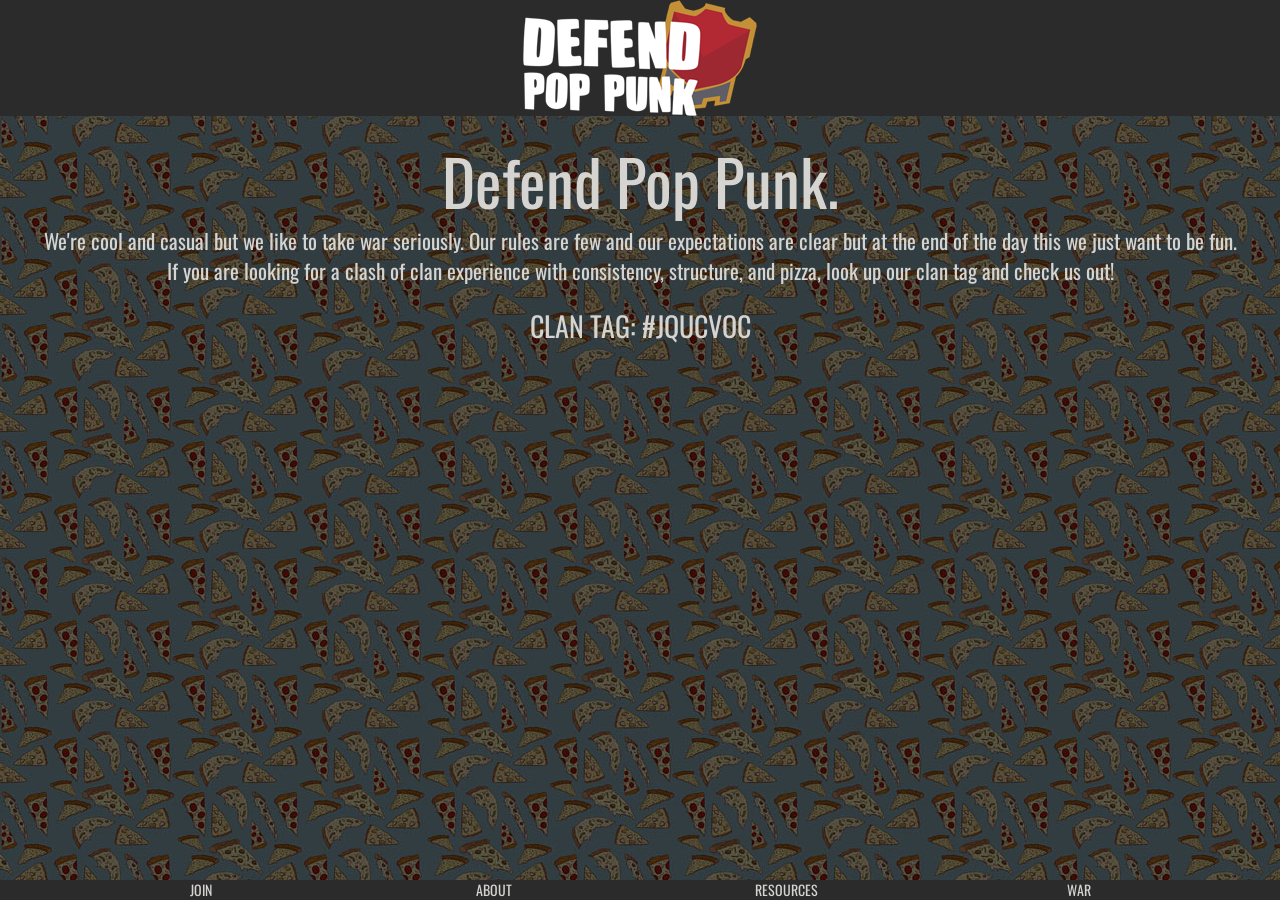
==== about.html @ 00aeb0cf "added more content and cleaned up some more styling" ====
<!DOCTYPE html>
<html lang="en">
<head>
  <title>About</title>
  <meta charset="utf-8">
  <meta name="viewport" content="width=device-width, initial-scale=1">

  <link rel="shortcut icon" href="/favicon.ico" type="image/x-icon">
  <link rel="icon" href="/favicon.ico" type="image/x-icon">
  <link rel="stylesheet" href="http://maxcdn.bootstrapcdn.com/bootstrap/3.3.5/css/bootstrap.min.css"> <!-- bootstrap -->
  <link rel="stylesheet" type="text/css" href="css/main.css">  <!--custom css -->
  <link rel="stylesheet" type="text/css" href="http://fonts.googleapis.com/css?family=Oswald"> <!-- font -->
  <script src="https://ajax.googleapis.com/ajax/libs/jquery/1.11.3/jquery.min.js"></script> <!-- jquery -->  
  <script src="js/countUp.js" async></script> <!-- stat count up-->  
  <script src="js/jquery.countdown.js" async></script> <!-- countdown timer -->  
  <script src="js/main.js" async></script> <!-- Custom js -->  
</head>
<body>
	<div class="container-fluid">
    <div class="row">
          <div class="header">
            <a href="index.html">
              <div class="col-sm-12" style="background-color: #2b2b2b;"><img src="img/banner.png" alt="DEFEND POP PUNK"></div>
            </a>
          </div>
    </div> 
 </div>
 <br />
 <div class="blurb">
  <p><span style="font-size: 3em;">Defend Pop Punk.</span><br />
   We're cool and casual but we like to take war seriously. Our rules are few and our expectations are clear but  at the end of the day this we just want to be fun.
  <br />  
  If you are looking for a clash of clan experience with consistency, structure, and pizza, look up our clan tag and check us out!</p>
 </div>
 <br />
  <div class="row">
    <div class="tag">
      <div class="col-sm-12" >CLAN TAG: #JQUCVOC</div>
    </div>
  </div>
 <footer class="footer">
      <div class="container">
        <div class="row">
          <div class="col-xs-3"><a href="join.html">JOIN</a></div>
          <div class="col-xs-3"><a href="about.html">ABOUT</a></div>
          <div class="col-xs-3"><a href="resources.html">RESOURCES</a></div>
          <div class="col-xs-3"><a href="war.html">WAR</a></div>
        </div>
      </div>
      </div>
    </footer>
</body>
</html>
---- css/main.css ----
html {
 /*height: 100%;*/
 position: relative;
 min-height: 100%;
}

body {
	margin-bottom: 60px;
}

a {
	text-decoration: none;
	color: #d5d4d0;
}

div {
	font-family: 'Oswald';	
	color: #d5d4d0;
}

/*div .card {
	width:50px; 
	height:75px; 
	background-color: #d5d4d0;
	margin: 0 auto;
	border-radius: 3px;
	display: inline-block;
	color: black;
	line-height: 75px;
} */

.clock {
	text-align: center;
	font-size: 2em;
	margin-top: -15px;
}

h1 {
	font-family: Impact;
}

body {
	background-image: url("../img/pizzabg.jpg");
	background-attachment: fixed;
}

p {
	 margin: 0px; 
}


ul li { 
	padding: 5px 0px; 
	text-align: left;
	font-size: 1em;
}
.header {
	color: #d5d4d0;
	font-size: 3em;	
	text-align: center;
	background-color: #2b2b2b;
}

.stats {
	text-align: center;
	font-size: 2em;
}

.tag {
	text-align: center;
	font-size: 2em;
}

.numbers {
	font-size: 1em;
}

.blurb {
	padding-right: 30px;
	padding-left: 30px;
	font-size: 1.5em;
	text-align: center;
	color: #d5d4d0;

}

.footer {
  position: absolute;
  bottom: 0;
  width: 100%;
  /* Set the fixed height of the footer here */
  background-color: #2b2b2b;
  color: #d5d4d0;
  text-align: center;
  vertical-align: middle;
}

.col-xs-4 {
	font-size: 1.5em;
	padding-bottom: 15px;
}

.statLabel {
	font-size: 16px;
}
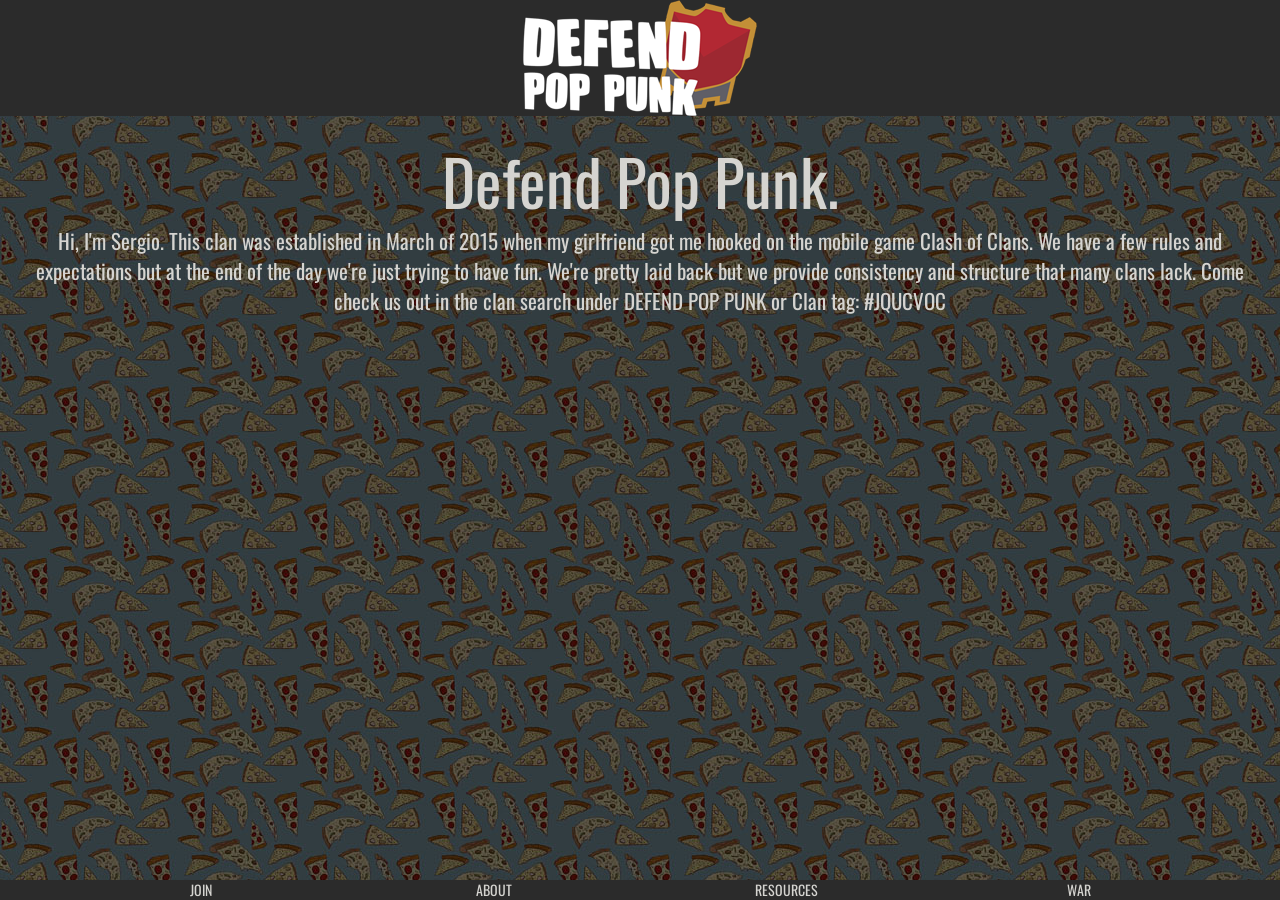
==== commit 5acc6d2a: "finished about page" ====
--- a/about.html
+++ b/about.html
@@ -28,16 +28,10 @@
  <br />
  <div class="blurb">
   <p><span style="font-size: 3em;">Defend Pop Punk.</span><br />
-   We're cool and casual but we like to take war seriously. Our rules are few and our expectations are clear but  at the end of the day this we just want to be fun.
-  <br />  
-  If you are looking for a clash of clan experience with consistency, structure, and pizza, look up our clan tag and check us out!</p>
+   Hi, I'm Sergio. This clan was established in March of 2015 when my girlfriend got me hooked on the mobile game Clash of Clans. We have a few rules and expectations but at the end of the day we're just trying to have fun. We're pretty laid back but we provide consistency and structure that many clans lack. Come check us out in the clan search under DEFEND POP PUNK or Clan tag: #JQUCVOC</p>
  </div>
  <br />
-  <div class="row">
-    <div class="tag">
-      <div class="col-sm-12" >CLAN TAG: #JQUCVOC</div>
-    </div>
-  </div>
+  
  <footer class="footer">
       <div class="container">
         <div class="row">
--- a/css/main.css
+++ b/css/main.css
@@ -51,7 +51,7 @@
 
 ul li { 
 	padding: 5px 0px; 
-	text-align: left;
+	text-align: center;
 	font-size: 1em;
 }
 .header {
@@ -83,6 +83,15 @@
 	color: #d5d4d0;
 
 }
+.blurbCenter {
+	margin: 0 auto;
+	padding-right: 30px;
+	padding-left: 30px;
+	font-size: 1.5em;
+	text-align: left;
+	color: #d5d4d0;
+
+}
 
 .footer {
   position: absolute;
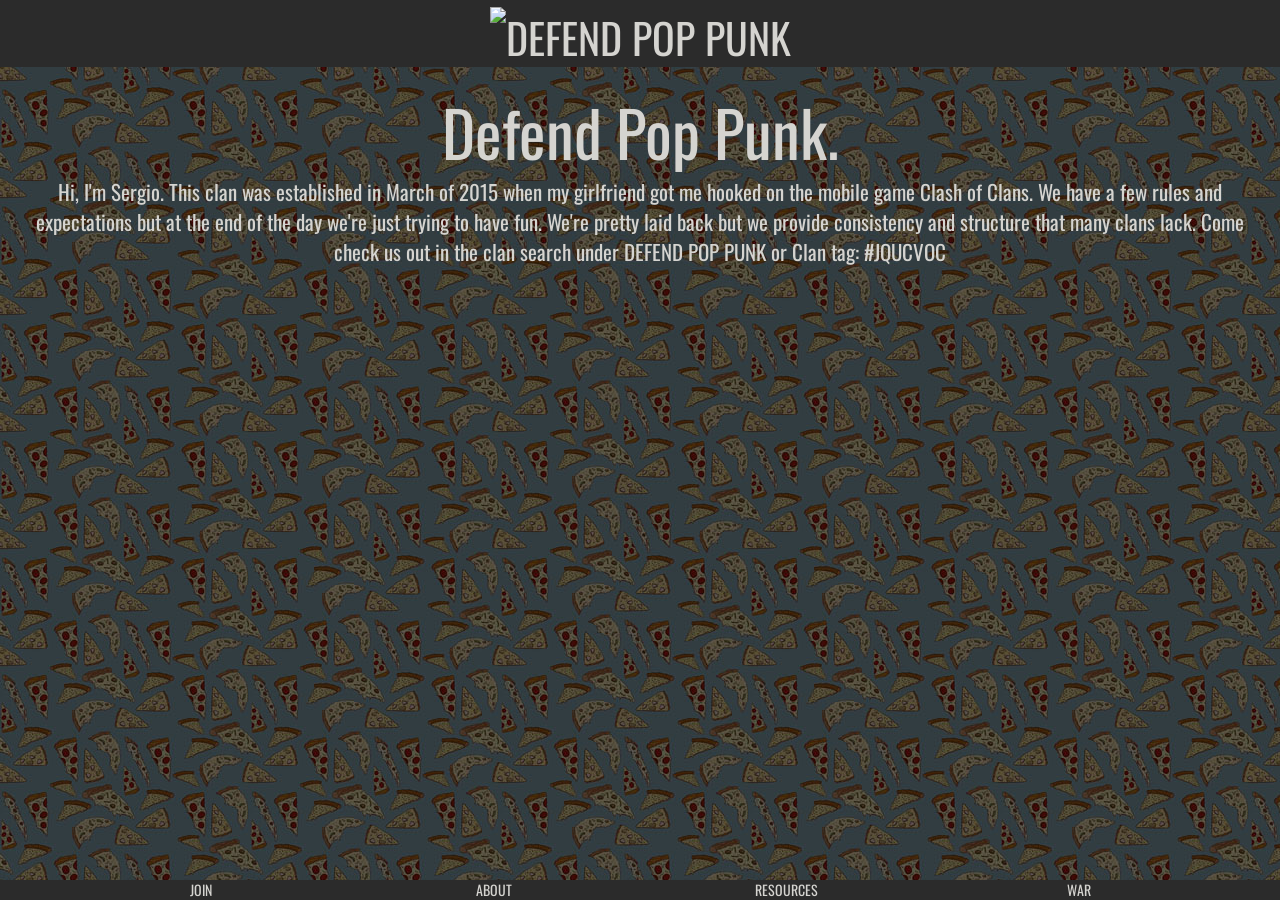
==== commit c7775363: "added new logo" ====
--- a/about.html
+++ b/about.html
@@ -20,7 +20,7 @@
     <div class="row">
           <div class="header">
             <a href="index.html">
-              <div class="col-sm-12" style="background-color: #2b2b2b;"><img src="img/banner.png" alt="DEFEND POP PUNK"></div>
+              <div class="col-sm-12" style="background-color: #2b2b2b;"><img src="img/logonew.png" alt="DEFEND POP PUNK"></div>
             </a>
           </div>
     </div> 
--- a/css/main.css
+++ b/css/main.css
@@ -13,9 +13,30 @@
 	color: #d5d4d0;
 }
 
+a:hover {
+    text-decoration: none;
+}
+
 div {
 	font-family: 'Oswald';	
 	color: #d5d4d0;
+}
+
+
+body {
+	background-image: url("../img/pizzabg.jpg");
+	background-attachment: fixed;
+}
+
+p {
+	 margin: 0px; 
+}
+
+
+ul li { 
+	padding: 5px 0px; 
+	text-align: center;
+	font-size: 1em;
 }
 
 /*div .card {
@@ -35,25 +56,7 @@
 	margin-top: -15px;
 }
 
-h1 {
-	font-family: Impact;
-}
 
-body {
-	background-image: url("../img/pizzabg.jpg");
-	background-attachment: fixed;
-}
-
-p {
-	 margin: 0px; 
-}
-
-
-ul li { 
-	padding: 5px 0px; 
-	text-align: center;
-	font-size: 1em;
-}
 .header {
 	color: #d5d4d0;
 	font-size: 3em;	
@@ -112,3 +115,23 @@
 .statLabel {
 	font-size: 16px;
 }
+
+#section1 {
+	padding-top:50px;height:500px;color: #d5d4d0; background-color: #ec971f;
+}
+
+#section2 {
+	padding-top:50px;height:500px;color: #d5d4d0; background-color: #2b2b2b;
+}
+
+#section3 {
+	padding-top:50px;height:500px;color: #d5d4d0; background-color: #c9302c;
+}
+
+#section41 {
+	padding-top:50px;height:500px;color: #d5d4d0; background-color: #2b2b2b;
+}
+
+#section42 {
+	padding-top:50px;height:500px;color: #d5d4d0; background-color: #ec971f;
+}
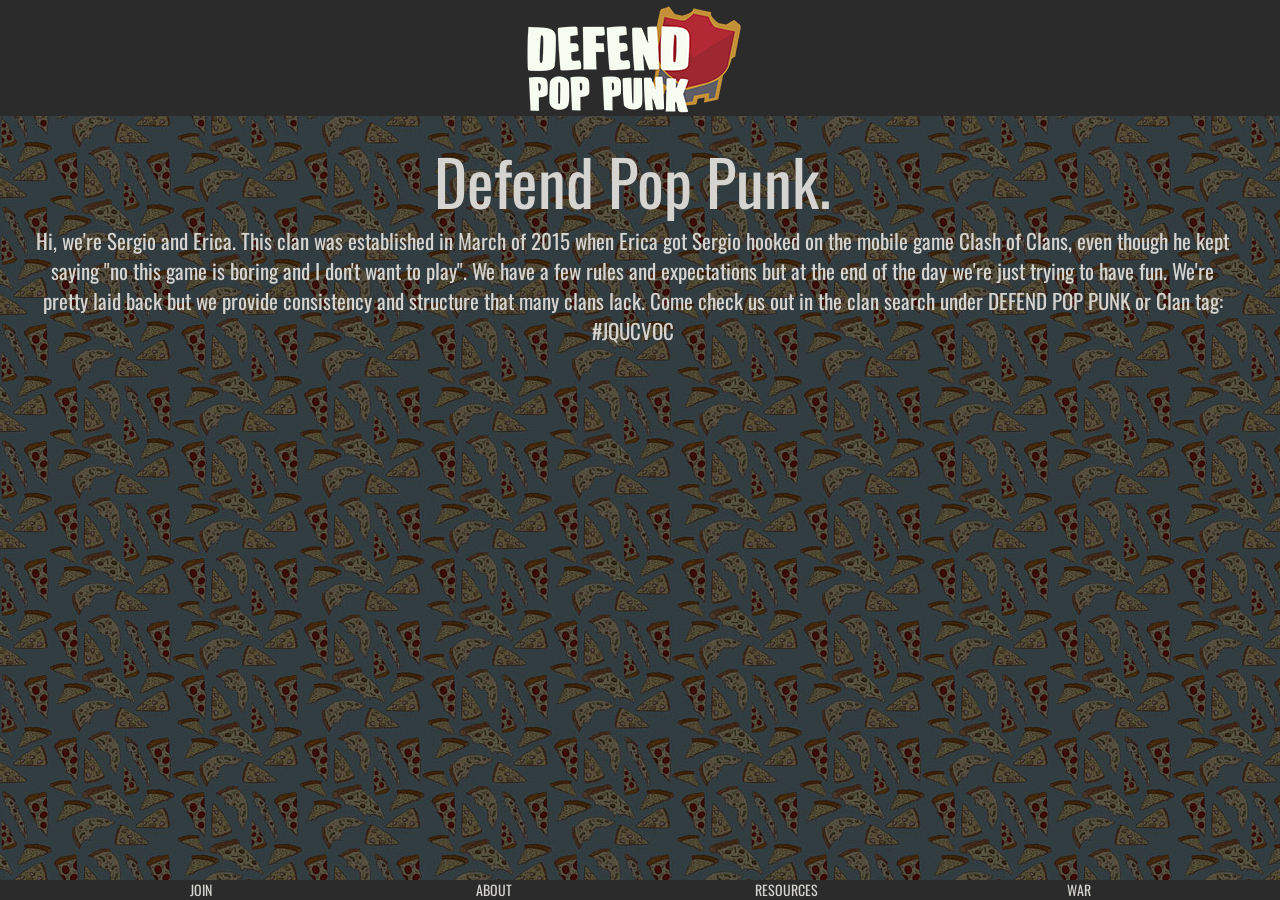
==== commit 5643e42a: "fixed horizantal scrolling, changed about description" ====
--- a/about.html
+++ b/about.html
@@ -28,7 +28,7 @@
  <br />
  <div class="blurb">
   <p><span style="font-size: 3em;">Defend Pop Punk.</span><br />
-   Hi, I'm Sergio. This clan was established in March of 2015 when my girlfriend got me hooked on the mobile game Clash of Clans. We have a few rules and expectations but at the end of the day we're just trying to have fun. We're pretty laid back but we provide consistency and structure that many clans lack. Come check us out in the clan search under DEFEND POP PUNK or Clan tag: #JQUCVOC</p>
+   Hi, we're Sergio and Erica. This clan was established in March of 2015 when Erica got Sergio hooked on the mobile game Clash of Clans, even though he kept saying "no this game is boring and I don't want to play". We have a few rules and expectations but at the end of the day we're just trying to have fun. We're pretty laid back but we provide consistency and structure that many clans lack. Come check us out in the clan search under DEFEND POP PUNK or Clan tag: #JQUCVOC</p>
  </div>
  <br />
   
--- a/css/main.css
+++ b/css/main.css
@@ -5,7 +5,10 @@
 }
 
 body {
-	margin-bottom: 60px;
+	margin-bottom: 20px;
+	margin-right: 15px;
+	background-image: url("../img/pizzabg.jpg");
+	background-attachment: fixed;
 }
 
 a {
@@ -22,12 +25,6 @@
 	color: #d5d4d0;
 }
 
-
-body {
-	background-image: url("../img/pizzabg.jpg");
-	background-attachment: fixed;
-}
-
 p {
 	 margin: 0px; 
 }
@@ -35,7 +32,6 @@
 
 ul li { 
 	padding: 5px 0px; 
-	text-align: center;
 	font-size: 1em;
 }
 
@@ -107,6 +103,11 @@
   vertical-align: middle;
 }
 
+.container-fluid {
+	padding-left: 0px;
+	padding-right: 0px;
+}
+
 .col-xs-4 {
 	font-size: 1.5em;
 	padding-bottom: 15px;
@@ -116,22 +117,23 @@
 	font-size: 16px;
 }
 
+.section {
+	line-height:1.5em;
+	margin-right: -15px;
+
+}
 #section1 {
-	padding-top:50px;height:500px;color: #d5d4d0; background-color: #ec971f;
+	width: 100%; padding-left: 10px; margin-top:-50px; padding-top:50px;height:400px;color: #d5d4d0; background-color: #5f5e66;
 }
 
 #section2 {
-	padding-top:50px;height:500px;color: #d5d4d0; background-color: #2b2b2b;
+	padding-left: 10px; padding-top:50px;height:800px;color: #d5d4d0; background-color: #c38f37;
 }
 
 #section3 {
-	padding-top:50px;height:500px;color: #d5d4d0; background-color: #c9302c;
+	padding-left: 10px; padding-top:50px;height:500px;color: #d5d4d0; background-color: #9d2831;
 }
 
-#section41 {
-	padding-top:50px;height:500px;color: #d5d4d0; background-color: #2b2b2b;
+#section4 {
+	padding-left: 10px; padding-top:50px;height:800px;color: #d5d4d0; background-color: #5f5e66;
 }
-
-#section42 {
-	padding-top:50px;height:500px;color: #d5d4d0; background-color: #ec971f;
-}
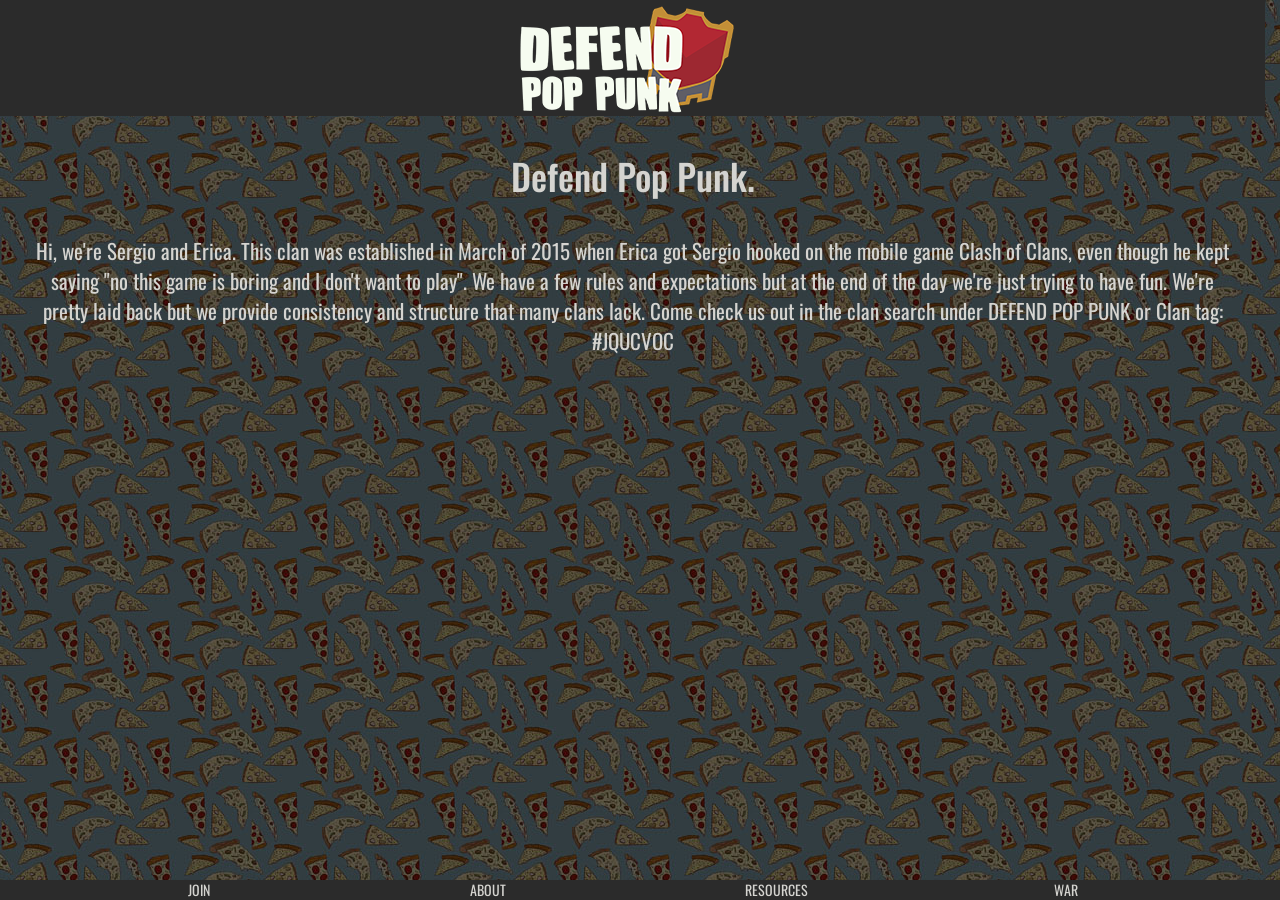
==== commit a7e375e1: "started to clean up some code. need to tweak the header still" ====
--- a/about.html
+++ b/about.html
@@ -4,7 +4,6 @@
   <title>About</title>
   <meta charset="utf-8">
   <meta name="viewport" content="width=device-width, initial-scale=1">
-
   <link rel="shortcut icon" href="/favicon.ico" type="image/x-icon">
   <link rel="icon" href="/favicon.ico" type="image/x-icon">
   <link rel="stylesheet" href="http://maxcdn.bootstrapcdn.com/bootstrap/3.3.5/css/bootstrap.min.css"> <!-- bootstrap -->
@@ -18,30 +17,29 @@
 <body>
 	<div class="container-fluid">
     <div class="row">
-          <div class="header">
-            <a href="index.html">
-              <div class="col-sm-12" style="background-color: #2b2b2b;"><img src="img/logonew.png" alt="DEFEND POP PUNK"></div>
-            </a>
-          </div>
+      <header class="header">
+      <a href="index.html">
+        <img src="img/logonew.png" alt="DEFEND POP PUNK" />
+      </a>
+    </header>
     </div> 
  </div>
  <br />
  <div class="blurb">
-  <p><span style="font-size: 3em;">Defend Pop Punk.</span><br />
+  <p><h1>Defend Pop Punk.</h1>
+  <br />
    Hi, we're Sergio and Erica. This clan was established in March of 2015 when Erica got Sergio hooked on the mobile game Clash of Clans, even though he kept saying "no this game is boring and I don't want to play". We have a few rules and expectations but at the end of the day we're just trying to have fun. We're pretty laid back but we provide consistency and structure that many clans lack. Come check us out in the clan search under DEFEND POP PUNK or Clan tag: #JQUCVOC</p>
  </div>
  <br />
-  
  <footer class="footer">
-      <div class="container">
-        <div class="row">
-          <div class="col-xs-3"><a href="join.html">JOIN</a></div>
-          <div class="col-xs-3"><a href="about.html">ABOUT</a></div>
-          <div class="col-xs-3"><a href="resources.html">RESOURCES</a></div>
-          <div class="col-xs-3"><a href="war.html">WAR</a></div>
-        </div>
+    <div class="container">
+      <div class="row">
+        <div class="col-xs-3"><a href="join.html">JOIN</a></div>
+        <div class="col-xs-3"><a href="about.html">ABOUT</a></div>
+        <div class="col-xs-3"><a href="resources.html">RESOURCES</a></div>
+        <div class="col-xs-3"><a href="war.html">WAR</a></div>
       </div>
-      </div>
-    </footer>
+    </div>
+  </footer>
 </body>
 </html>
--- a/css/main.css
+++ b/css/main.css
@@ -17,7 +17,7 @@
 }
 
 a:hover {
-    text-decoration: none;
+   text-decoration: none;
 }
 
 div {
@@ -46,18 +46,13 @@
 	line-height: 75px;
 } */
 
+.row {
+	margin-right: 0px;
+}
 .clock {
 	text-align: center;
 	font-size: 2em;
 	margin-top: -15px;
-}
-
-
-.header {
-	color: #d5d4d0;
-	font-size: 3em;	
-	text-align: center;
-	background-color: #2b2b2b;
 }
 
 .stats {
@@ -103,6 +98,14 @@
   vertical-align: middle;
 }
 
+.header {
+	top: 0;
+	width: 100%;
+	color: #d5d4d0;
+	text-align: center;
+	background-color: #2b2b2b;
+}
+
 .container-fluid {
 	padding-left: 0px;
 	padding-right: 0px;
@@ -123,17 +126,20 @@
 
 }
 #section1 {
-	width: 100%; padding-left: 10px; margin-top:-50px; padding-top:50px;height:400px;color: #d5d4d0; background-color: #5f5e66;
+	padding-left: 10px; margin-top:-50px; padding-top:50px;height:400px;color: #d5d4d0; background-color: #5f5e66;
 }
 
 #section2 {
-	padding-left: 10px; padding-top:50px;height:800px;color: #d5d4d0; background-color: #c38f37;
+	padding-left: 10px; padding-top:50px;height:550px;color: #d5d4d0; background-color: #c38f37;
 }
 
 #section3 {
-	padding-left: 10px; padding-top:50px;height:500px;color: #d5d4d0; background-color: #9d2831;
+	padding-left: 10px; padding-top:50px;height:400px;color: #d5d4d0; background-color: #9d2831;
 }
 
 #section4 {
-	padding-left: 10px; padding-top:50px;height:800px;color: #d5d4d0; background-color: #5f5e66;
+	padding-left: 10px; padding-top:50px;height:550px;color: #d5d4d0; background-color: #5f5e66;
 }
+button {
+	margin-left: 10px;
+}
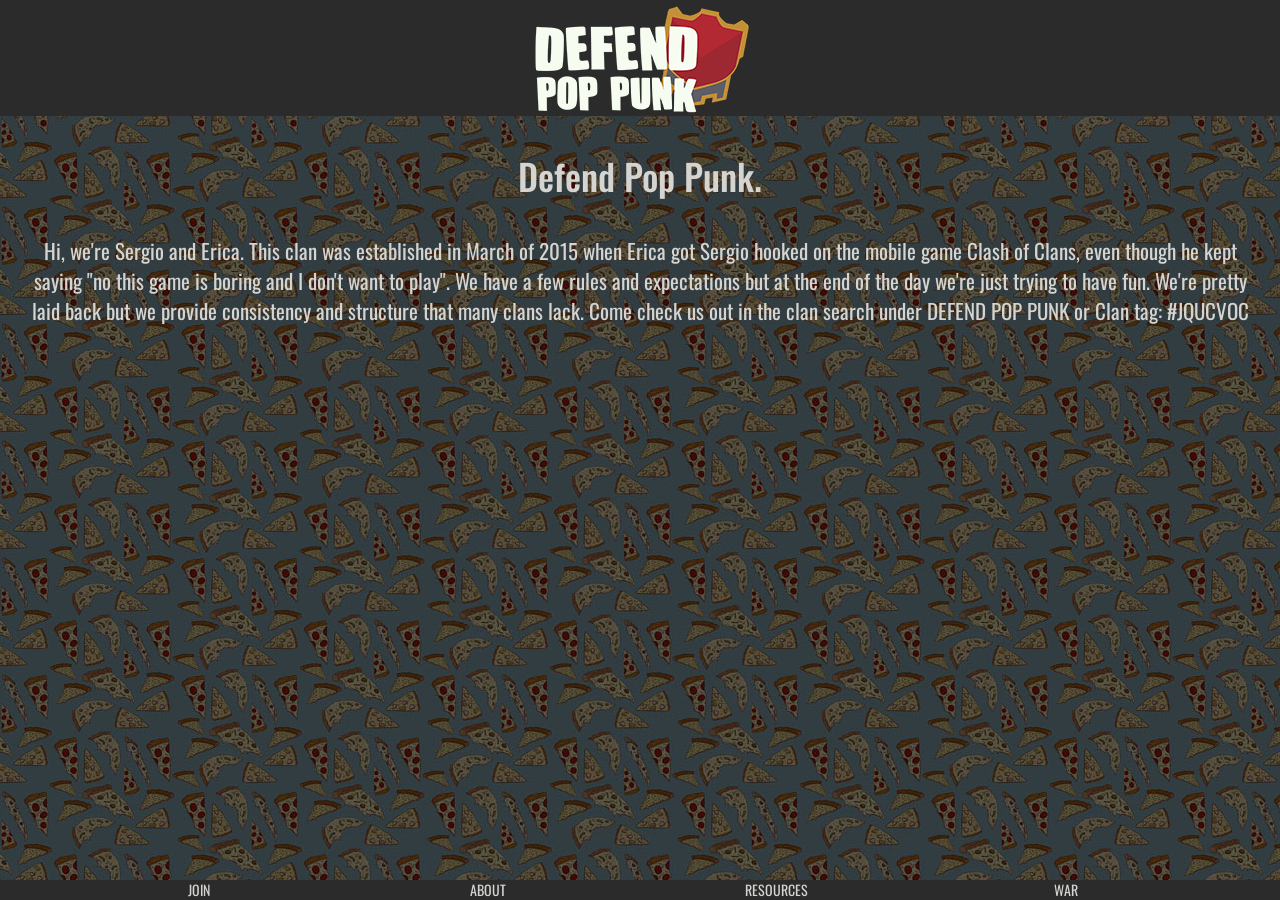
==== commit 3ad42706: "worked on cleaning up code for the rest of the pages except war" ====
--- a/about.html
+++ b/about.html
@@ -16,19 +16,18 @@
 </head>
 <body>
 	<div class="container-fluid">
-    <div class="row">
-      <header class="header">
+    <header class="header">
       <a href="index.html">
         <img src="img/logonew.png" alt="DEFEND POP PUNK" />
       </a>
     </header>
-    </div> 
  </div>
  <br />
  <div class="blurb">
-  <p><h1>Defend Pop Punk.</h1>
-  <br />
-   Hi, we're Sergio and Erica. This clan was established in March of 2015 when Erica got Sergio hooked on the mobile game Clash of Clans, even though he kept saying "no this game is boring and I don't want to play". We have a few rules and expectations but at the end of the day we're just trying to have fun. We're pretty laid back but we provide consistency and structure that many clans lack. Come check us out in the clan search under DEFEND POP PUNK or Clan tag: #JQUCVOC</p>
+    <p><h1>Defend Pop Punk.</h1>
+    <br />
+      Hi, we're Sergio and Erica. This clan was established in March of 2015 when Erica got Sergio hooked on the mobile game Clash of Clans, even though he kept saying "no this game is boring and I don't want to play". We have a few rules and expectations but at the end of the day we're just trying to have fun. We're pretty laid back but we provide consistency and structure that many clans lack. Come check us out in the clan search under DEFEND POP PUNK or Clan tag: #JQUCVOC
+    </p>
  </div>
  <br />
  <footer class="footer">
--- a/css/main.css
+++ b/css/main.css
@@ -6,7 +6,6 @@
 
 body {
 	margin-bottom: 20px;
-	margin-right: 15px;
 	background-image: url("../img/pizzabg.jpg");
 	background-attachment: fixed;
 }
@@ -35,16 +34,6 @@
 	font-size: 1em;
 }
 
-/*div .card {
-	width:50px; 
-	height:75px; 
-	background-color: #d5d4d0;
-	margin: 0 auto;
-	border-radius: 3px;
-	display: inline-block;
-	color: black;
-	line-height: 75px;
-} */
 
 .row {
 	margin-right: 0px;
@@ -99,7 +88,6 @@
 }
 
 .header {
-	top: 0;
 	width: 100%;
 	color: #d5d4d0;
 	text-align: center;
@@ -140,6 +128,4 @@
 #section4 {
 	padding-left: 10px; padding-top:50px;height:550px;color: #d5d4d0; background-color: #5f5e66;
 }
-button {
-	margin-left: 10px;
-}
+
